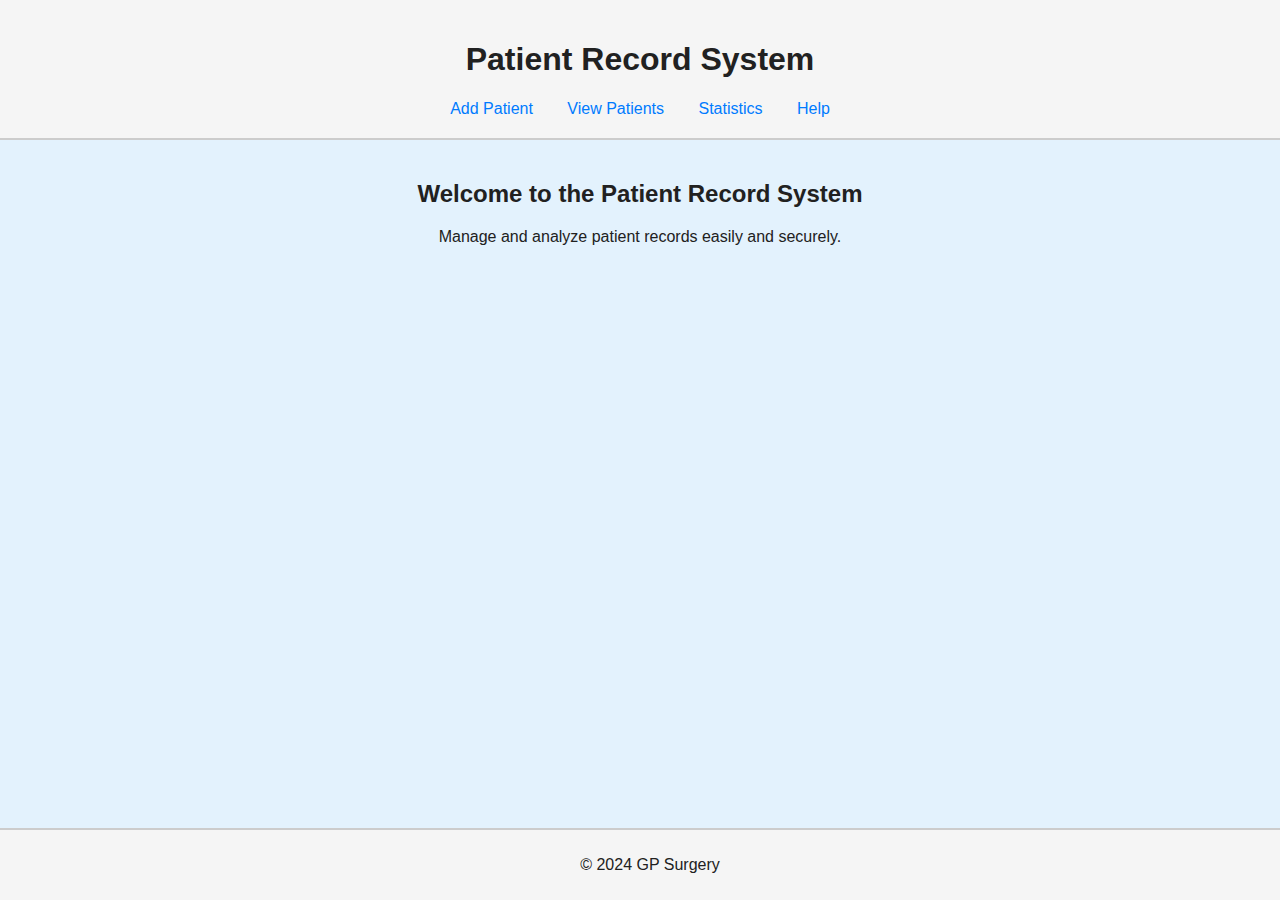
==== index.html @ 96e3e0b2 "index.html and css additions" ====
<!DOCTYPE html>
<html lang="en">
<head>
  <meta charset="UTF-8">
  <meta name="viewport" content="width=device-width, initial-scale=1.0">
  <title>Patient Record System</title>
  <link rel="stylesheet" href="css/styles.css">
</head>
<body>
  <header>
    <h1>Patient Record System</h1>
    <nav>
      <a href="add_patient.html">Add Patient</a>
      <a href="view_patients.html">View Patients</a>
      <a href="statistics.html">Statistics</a>
      <a href="help.html">Help</a>
    </nav>
  </header>
  <main>
    <h2>Welcome to the Patient Record System</h2>
    <p>Manage and analyze patient records easily and securely.</p>
  </main>
  <footer>
    <p>&copy; 2024 GP Surgery</p>
  </footer>
</body>
</html>
---- css/styles.css ----
body {
    font-family: Arial, sans-serif;
    background-color: #e3f2fd;
    color: #212121;
    margin: 0;
    padding: 0;
  }
  
  header {
    background-color: #f5f5f5;
    padding: 20px;
    text-align: center;
    border-bottom: 2px solid #ccc;
  }
  
  nav a {
    margin: 0 15px;
    text-decoration: none;
    color: #007bff;
  }
  
  nav a:hover {
    text-decoration: underline;
  }
  
  main {
    padding: 20px;
    text-align: center;
  }
  
  button {
    background-color: #007bff;
    color: white;
    border: none;
    padding: 10px 15px;
    cursor: pointer;
    border-radius: 5px;
  }
  
  button:hover {
    background-color: #0056b3;
  }
  
  footer {
    text-align: center;
    padding: 10px;
    background-color: #f5f5f5;
    border-top: 2px solid #ccc;
    position: absolute;
    width: 100%;
    bottom: 0;
  }
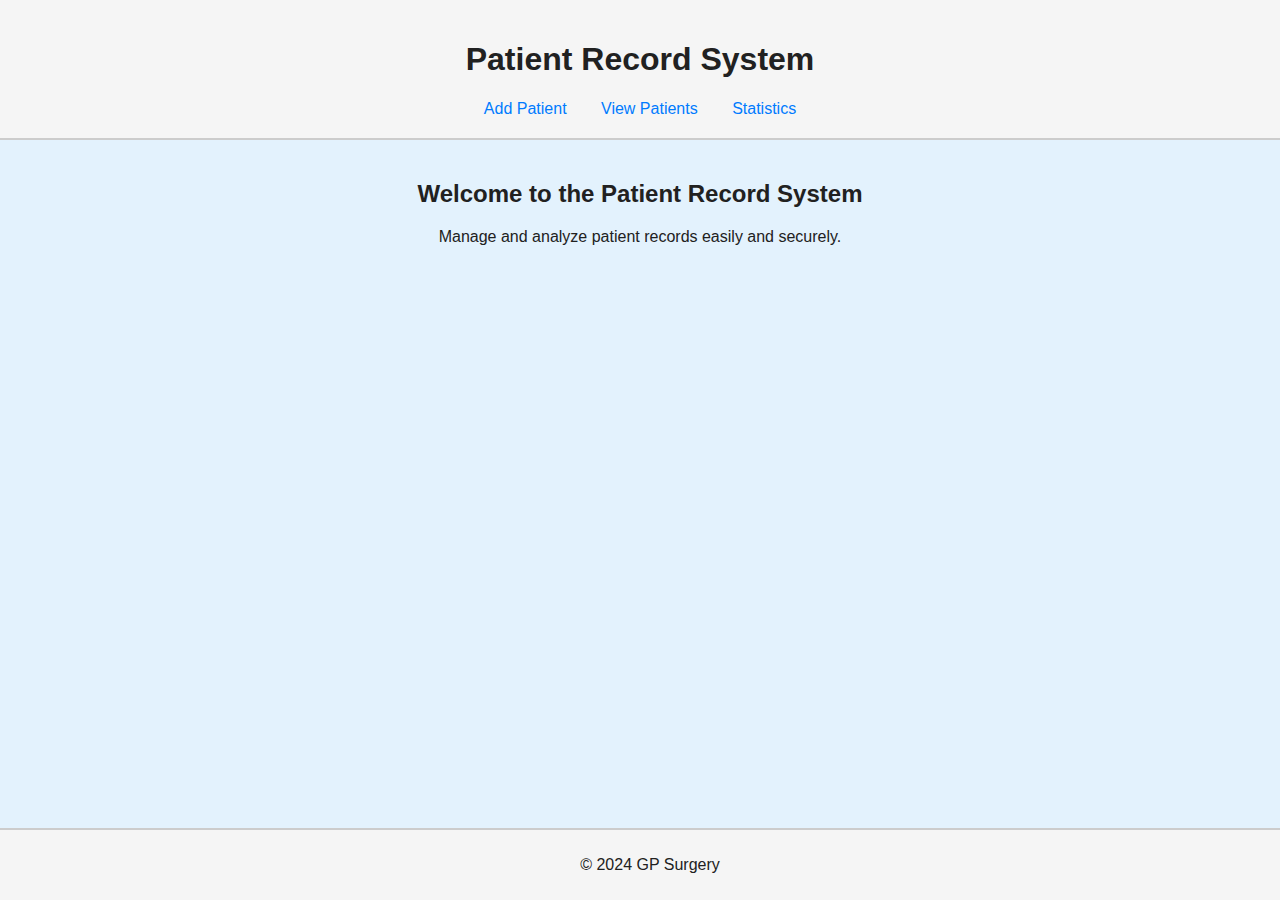
==== commit 7d88fd26: "add_patients.html and view_patients additions" ====
--- a/index.html
+++ b/index.html
@@ -13,7 +13,6 @@
       <a href="add_patient.html">Add Patient</a>
       <a href="view_patients.html">View Patients</a>
       <a href="statistics.html">Statistics</a>
-      <a href="help.html">Help</a>
     </nav>
   </header>
   <main>
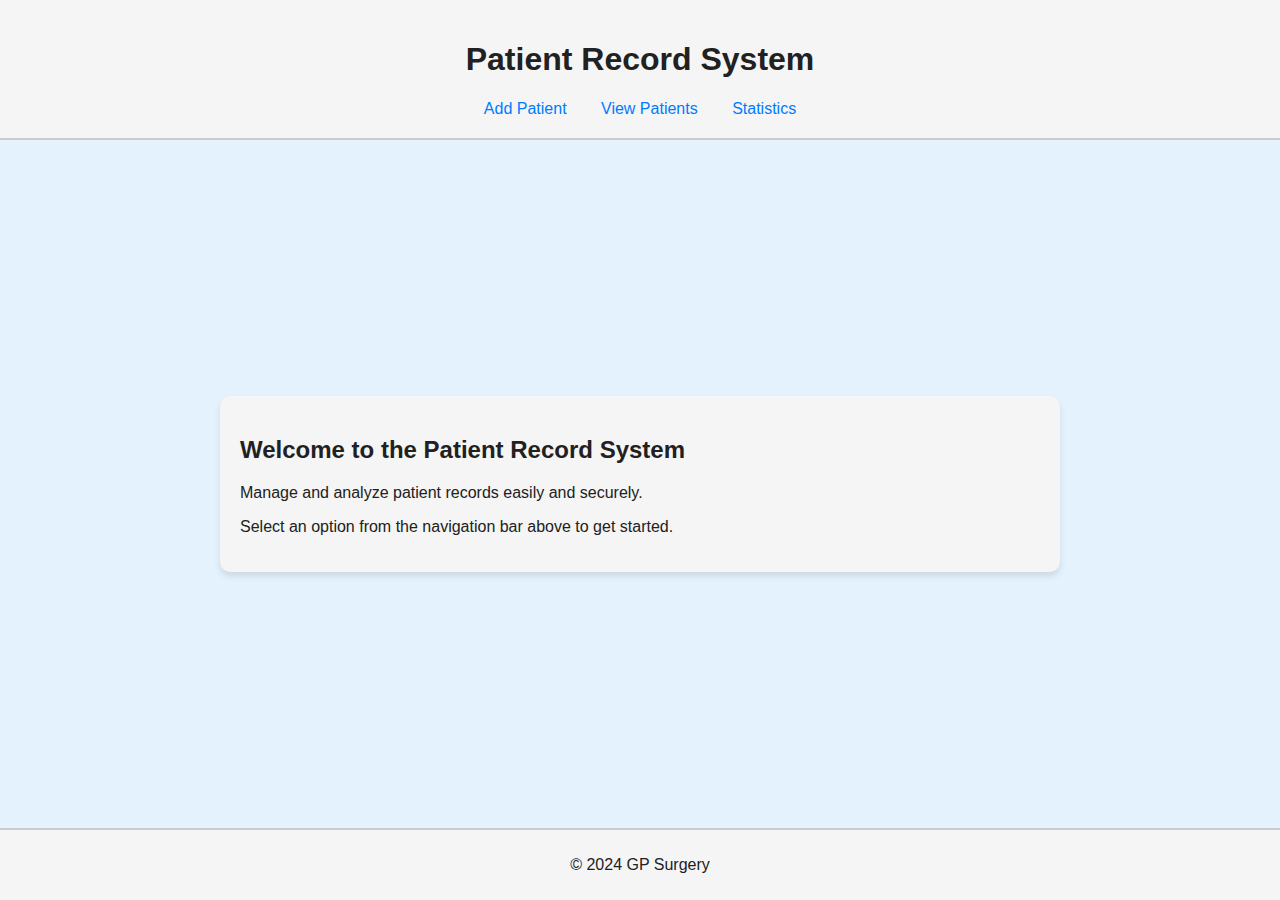
==== commit df637ea8: "More changes to styling" ====
--- a/index.html
+++ b/index.html
@@ -10,17 +10,20 @@
   <header>
     <h1>Patient Record System</h1>
     <nav>
-      <a href="add_patient.html">Add Patient</a>
+      <a href="add_patients.html">Add Patient</a>
       <a href="view_patients.html">View Patients</a>
       <a href="statistics.html">Statistics</a>
     </nav>
   </header>
   <main>
-    <h2>Welcome to the Patient Record System</h2>
-    <p>Manage and analyze patient records easily and securely.</p>
+    <div class="card">
+      <h2>Welcome to the Patient Record System</h2>
+      <p>Manage and analyze patient records easily and securely.</p>
+      <p>Select an option from the navigation bar above to get started.</p>
+    </div>
   </main>
   <footer>
     <p>&copy; 2024 GP Surgery</p>
   </footer>
 </body>
-</html>+</html>
--- a/css/styles.css
+++ b/css/styles.css
@@ -1,52 +1,62 @@
-body {
-    font-family: Arial, sans-serif;
-    background-color: #e3f2fd;
-    color: #212121;
-    margin: 0;
-    padding: 0;
-  }
-  
-  header {
-    background-color: #f5f5f5;
-    padding: 20px;
-    text-align: center;
-    border-bottom: 2px solid #ccc;
-  }
-  
-  nav a {
-    margin: 0 15px;
-    text-decoration: none;
-    color: #007bff;
-  }
-  
-  nav a:hover {
-    text-decoration: underline;
-  }
-  
-  main {
-    padding: 20px;
-    text-align: center;
-  }
-  
-  button {
-    background-color: #007bff;
-    color: white;
-    border: none;
-    padding: 10px 15px;
-    cursor: pointer;
-    border-radius: 5px;
-  }
-  
-  button:hover {
-    background-color: #0056b3;
-  }
-  
-  footer {
-    text-align: center;
-    padding: 10px;
-    background-color: #f5f5f5;
-    border-top: 2px solid #ccc;
-    position: absolute;
-    width: 100%;
-    bottom: 0;
-  }+/* General Body and HTML Styling */
+html, body {
+  height: 100%; /* Ensure content spans the full height */
+  margin: 0;
+  display: flex;
+  flex-direction: column;
+  background-color: #e3f2fd; /* Light blue background */
+  font-family: Arial, sans-serif;
+  color: #212121;
+}
+
+/* Header */
+header {
+  background-color: #f5f5f5;
+  padding: 20px;
+  text-align: center;
+  border-bottom: 2px solid #ccc;
+}
+
+header nav a {
+  margin: 0 15px;
+  text-decoration: none;
+  color: #007bff;
+}
+
+header nav a:hover {
+  text-decoration: underline;
+}
+
+/* Main Content */
+main {
+  flex: 1; /* Allow main content to take up available space */
+  display: flex;
+  justify-content: center;
+  align-items: center;
+  text-align: center;
+  padding: 20px;
+  flex-direction: column;
+  width: 100%;
+  box-sizing: border-box; /* Ensure padding doesn’t affect width */
+}
+
+/* Card/Box Styling for Content Sections */
+.card {
+  background-color: #f5f5f5;
+  padding: 20px;
+  border-radius: 10px;
+  box-shadow: 0 4px 6px rgba(0, 0, 0, 0.1);
+  width: 80%; /* Card takes up 80% of the width */
+  max-width: 800px; /* Ensure it doesn’t get too wide */
+  text-align: left;
+}
+
+/* Footer */
+footer {
+  background-color: #f5f5f5;
+  text-align: center;
+  padding: 10px;
+  border-top: 2px solid #ccc;
+  position: relative;
+}
+
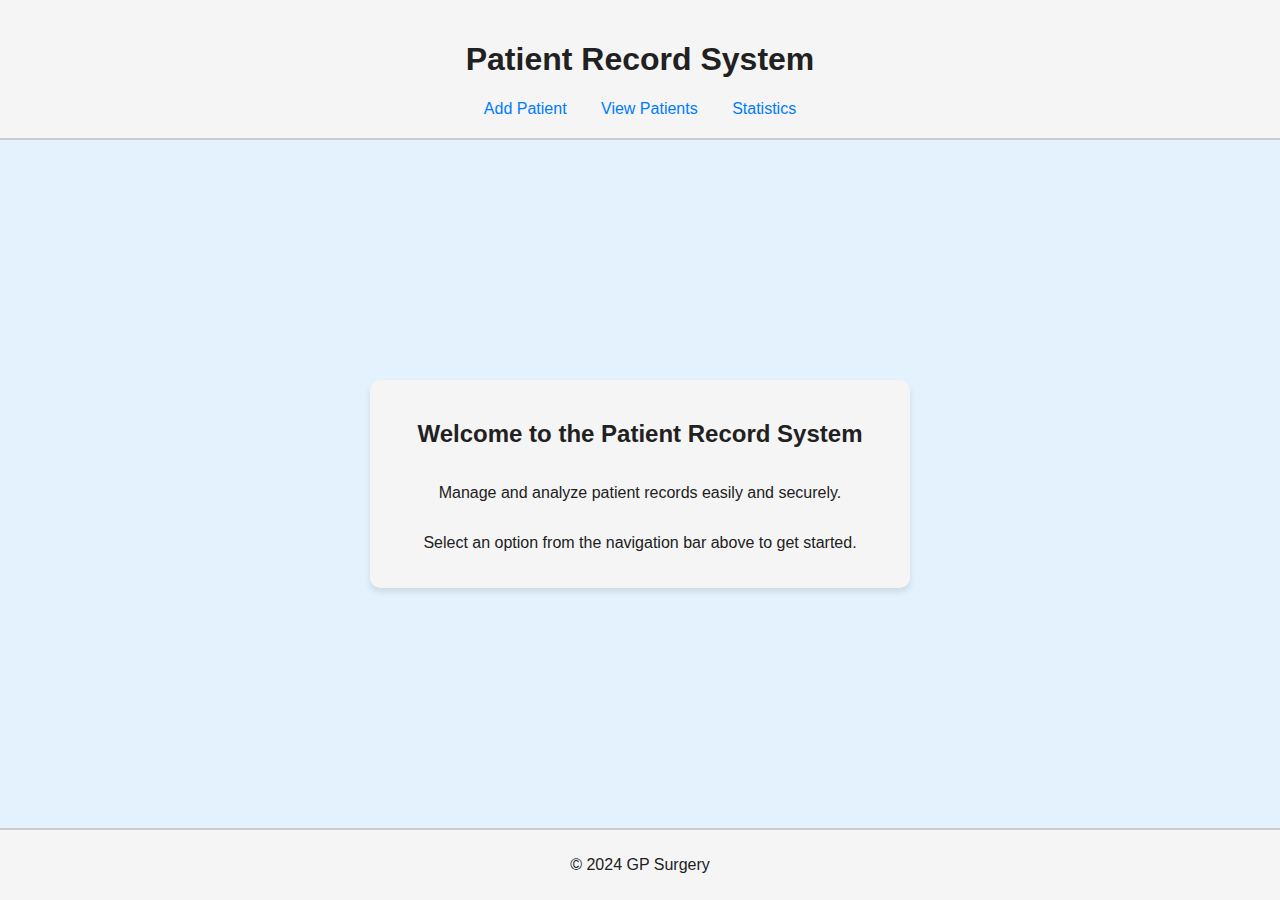
==== commit 3141fb79: "Updated css" ====
--- a/index.html
+++ b/index.html
@@ -27,3 +27,4 @@
   </footer>
 </body>
 </html>
+
--- a/css/styles.css
+++ b/css/styles.css
@@ -1,6 +1,6 @@
 /* General Body and HTML Styling */
 html, body {
-  height: 100%; /* Ensure content spans the full height */
+  height: 100%;
   margin: 0;
   display: flex;
   flex-direction: column;
@@ -29,26 +29,71 @@
 
 /* Main Content */
 main {
-  flex: 1; /* Allow main content to take up available space */
+  flex: 1;
   display: flex;
   justify-content: center;
   align-items: center;
   text-align: center;
   padding: 20px;
-  flex-direction: column;
   width: 100%;
-  box-sizing: border-box; /* Ensure padding doesn’t affect width */
+  box-sizing: border-box;
 }
 
-/* Card/Box Styling for Content Sections */
+/* Form and Content Card Styling */
 .card {
+  display: flex;
+  flex-direction: column;
+  align-items: center;
+  justify-content: center;
   background-color: #f5f5f5;
   padding: 20px;
   border-radius: 10px;
   box-shadow: 0 4px 6px rgba(0, 0, 0, 0.1);
-  width: 80%; /* Card takes up 80% of the width */
-  max-width: 800px; /* Ensure it doesn’t get too wide */
-  text-align: left;
+  width: 90%;
+  max-width: 500px; /* Limit the width for consistent alignment */
+  text-align: left; /* Align content to the left */
+}
+
+.card h2 {
+  margin-bottom: 20px;
+}
+
+/* Form Styling */
+form {
+  width: 100%;
+  display: flex;
+  flex-direction: column; /* Stack labels and inputs vertically */
+}
+
+form label, form input, form select, form textarea, form button {
+  width: 100%; /* Span full width */
+  margin-bottom: 15px;
+}
+
+/* Input Styling for Indentation */
+form input, form select, form textarea {
+  width: 100%; /* Ensure full width within the form */
+  padding: 10px;
+  border: 1px solid #ccc;
+  border-radius: 5px;
+  box-sizing: border-box; /* Ensure padding doesn't cause overflow */
+  max-width: 95%; /* Add right indentation by limiting width */
+  margin-left: auto;
+  margin-right: auto;
+}
+
+/* Button Styling */
+form button {
+  padding: 10px;
+  background-color: #007bff;
+  color: white;
+  border: none;
+  cursor: pointer;
+  border-radius: 5px;
+}
+
+form button:hover {
+  background-color: #0056b3;
 }
 
 /* Footer */
@@ -59,4 +104,3 @@
   border-top: 2px solid #ccc;
   position: relative;
 }
-
